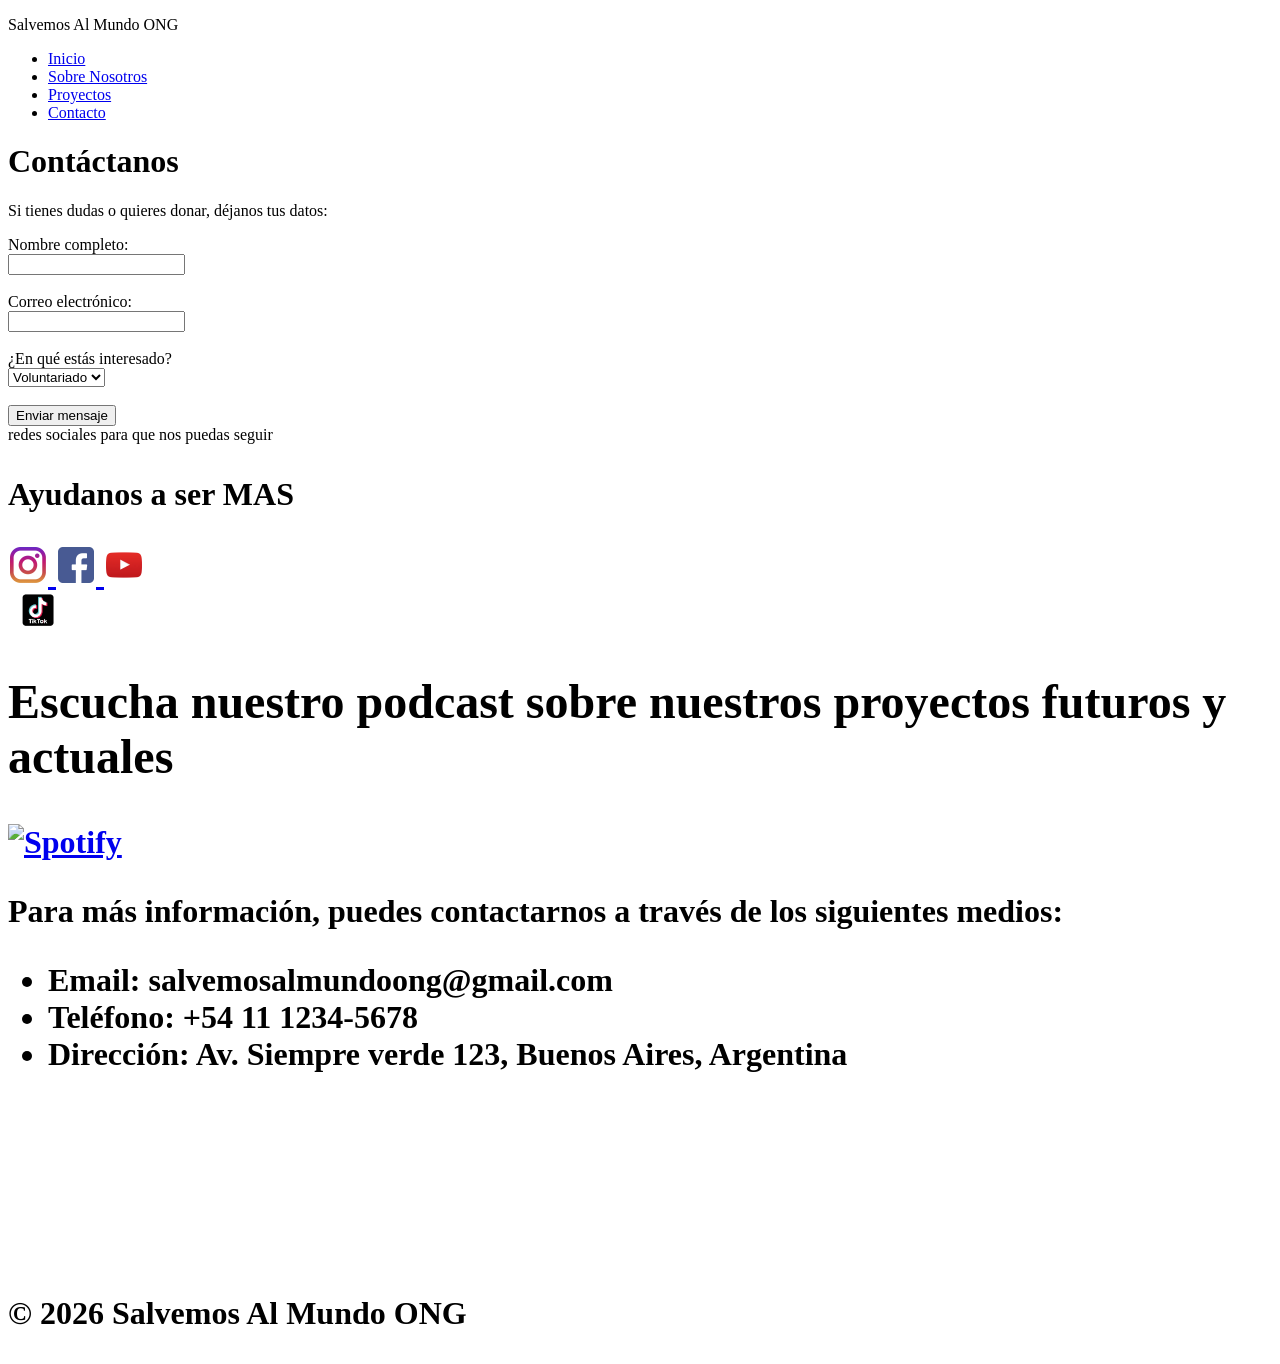
==== contacto.html @ ee83e49e "arregan cosas en el achivo contactos.html" ====
<!DOCTYPE html>
<html lang="es">
<head>
    <meta charset="UTF-8">
    <title>Contacto |Salvemos Al Mundo</title>
</head>
<body>

    <header>
        <p>Salvemos Al Mundo ONG</p>
        <nav>
            <ul>
                <li><a href="index.html">Inicio</a></li>
                <li><a href="quienes-somos.html">Sobre Nosotros</a></li>
                <li><a href="proyectos.html">Proyectos</a></li>
                <li><a href="contacto.html">Contacto</a></li>
            </ul>
        </nav>
    </header>

    <main>
        <h1>Contáctanos</h1>
        <p>Si tienes dudas o quieres donar, déjanos tus datos:</p>

        <form action="#" method="post">
            <div>
                <label for="nombre">Nombre completo:</label><br>
                <input type="text" id="nombre" name="nombre" required>
            </div>
            <br>
            <div>
                <label for="correo">Correo electrónico:</label><br>
                <input type="email" id="correo" name="correo" required>
            </div>
            <br>
            <div>
                <label for="mensaje">¿En qué estás interesado?</label><br>
                <select id="mensaje" name="interes">
                    <option value="voluntariado">Voluntariado</option>
                    <option value="donacion">Donación</option>
                    <option value="alianza">Alianzas</option>
                </select>
            </div>
            <br>
            <button type="submit">Enviar mensaje</button>
        </form>
    </main>
</h1>redes sociales para que nos puedas seguir<h1>

    <p>Ayudanos a ser MAS</p>
<div>

                <a href="https://instagram.com/salvemosalmundo" target="_blank" rel="noopener noreferrer">
                   <img src="imagenes/Logos/instagram-logo-png.webp" alt="Instagram de Salvemos Al Mundo" width="40">
                </a>

                <a href="https://facebook.com" target="_blank" rel="noopener noreferrer">
                    <img src="imagenes/Logos/facebook-logo.webp" alt="Facebook" width="40">
                </a>

                <a href="https://youtube.com" target="_blank" rel="noopener noreferrer">
                    <img src="imagenes/Logos/youtube-logo-png.webp" alt="Twitter" width="40">
                </a>  
                <div>
                    
                <a href="https://tik tok.com"target="_blank" rel="noopener noreferrer">
                    <img src="imagenes/Logos/tik tok logo.png"alt="Twitter" width="60">
                </a>

            <h2>Escucha nuestro podcast sobre nuestros proyectos futuros y actuales</h2>

                <a href="https://spotify.com" target="_blank" rel="noopener noreferrer">
                    <img src="imagenes/Logo/spotify_logo_icon_189218.png" alt="Spotify" width="40">
                </a>

                </div>

                
            <p>Para más información, puedes contactarnos a través de los siguientes medios:</p>
            <ul>
                <li>Email: salvemosalmundoong@gmail.com</li>
                <li>Teléfono: +54 11 1234-5678</li>
                <li>Dirección: Av. Siempre verde 123, Buenos Aires, Argentina</li>
            </ul>
        </section>
        <iframe src="https://www.google.com/maps/embed?pb=!1m18!1m12!1m3!1d3022.87474548444!2d-73.9857000848206!3d40.7484409793265!2m3!1f0!2f0!3f0!3m2!1i1024!2i768!4f13.1!3m3!1m2!1s0x89c259a4d4c9a2e3%3A0x5a6b6e6e6e6e6e6e!2sTimes%20Square!5e0!3m2!1sen!2sus!4v1635599999999!5m2!1sen!2sus" frameborder="0" allowfullscreen></iframe>

    <footer>
        <p>&copy; 2026 Salvemos Al Mundo ONG</p>
    </footer>

</body>
</html>
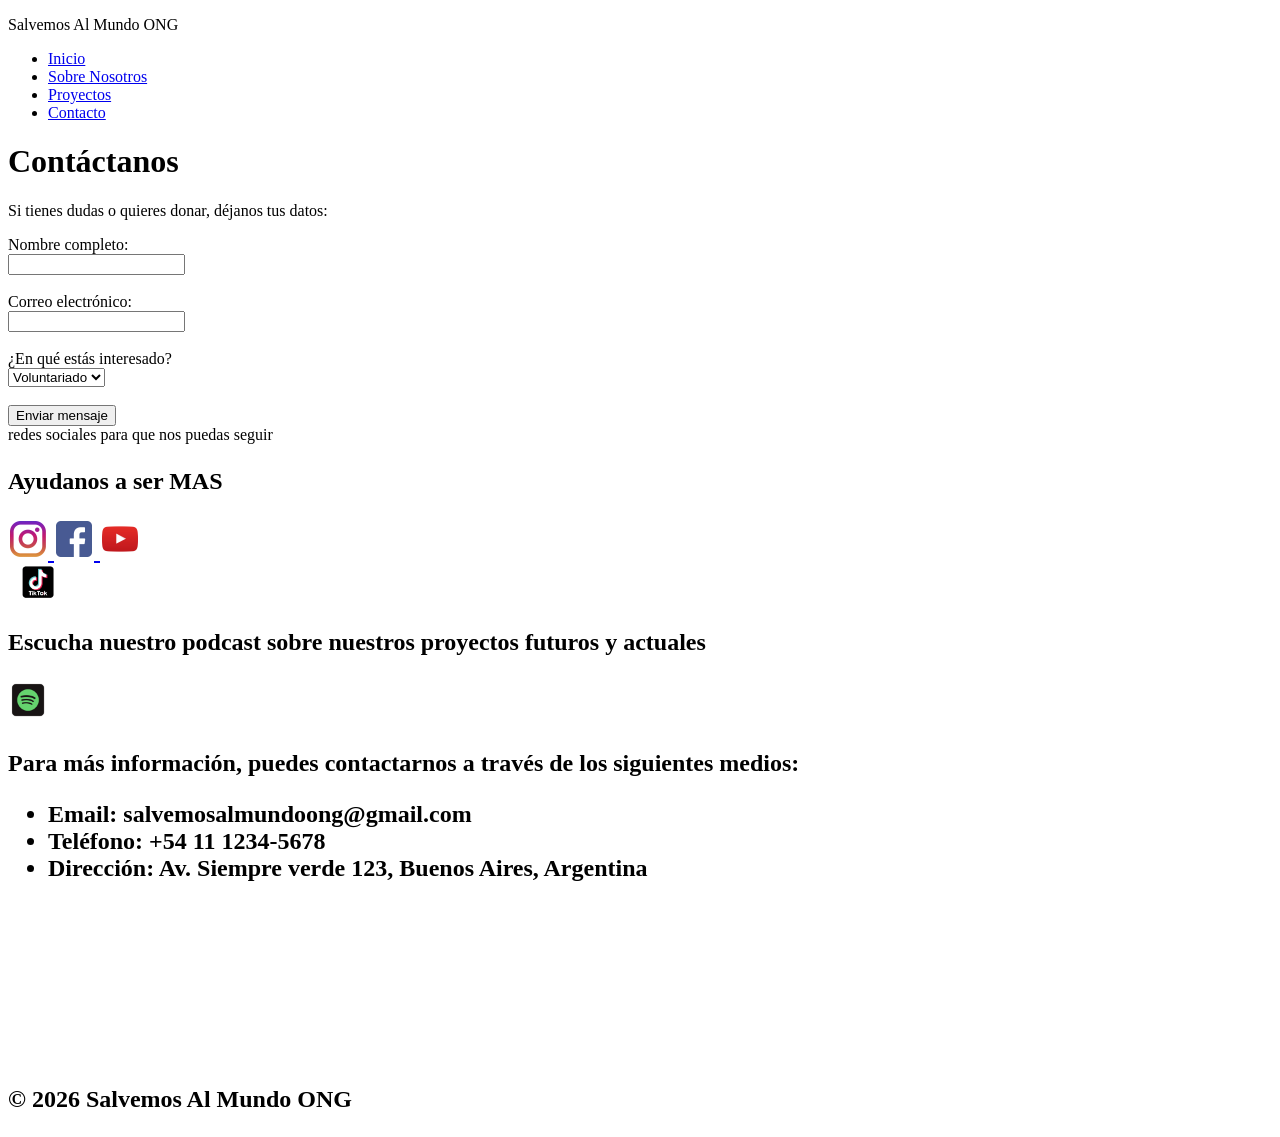
==== commit 6a1b23ef: "fix:elimine contacto.css y y arregle contacto.html" ====
--- a/contacto.html
+++ b/contacto.html
@@ -45,7 +45,7 @@
             <button type="submit">Enviar mensaje</button>
         </form>
     </main>
-</h1>redes sociales para que nos puedas seguir<h1>
+</h2>redes sociales para que nos puedas seguir<h2>
 
     <p>Ayudanos a ser MAS</p>
 <div>
@@ -67,10 +67,10 @@
                     <img src="imagenes/Logos/tik tok logo.png"alt="Twitter" width="60">
                 </a>
 
-            <h2>Escucha nuestro podcast sobre nuestros proyectos futuros y actuales</h2>
+            <p>Escucha nuestro podcast sobre nuestros proyectos futuros y actuales</p>
 
                 <a href="https://spotify.com" target="_blank" rel="noopener noreferrer">
-                    <img src="imagenes/Logo/spotify_logo_icon_189218.png" alt="Spotify" width="40">
+                    <img src="imagenes/Logos/spotify_logo_icon_189218.png" alt="Spotify" width="40">
                 </a>
 
                 </div>
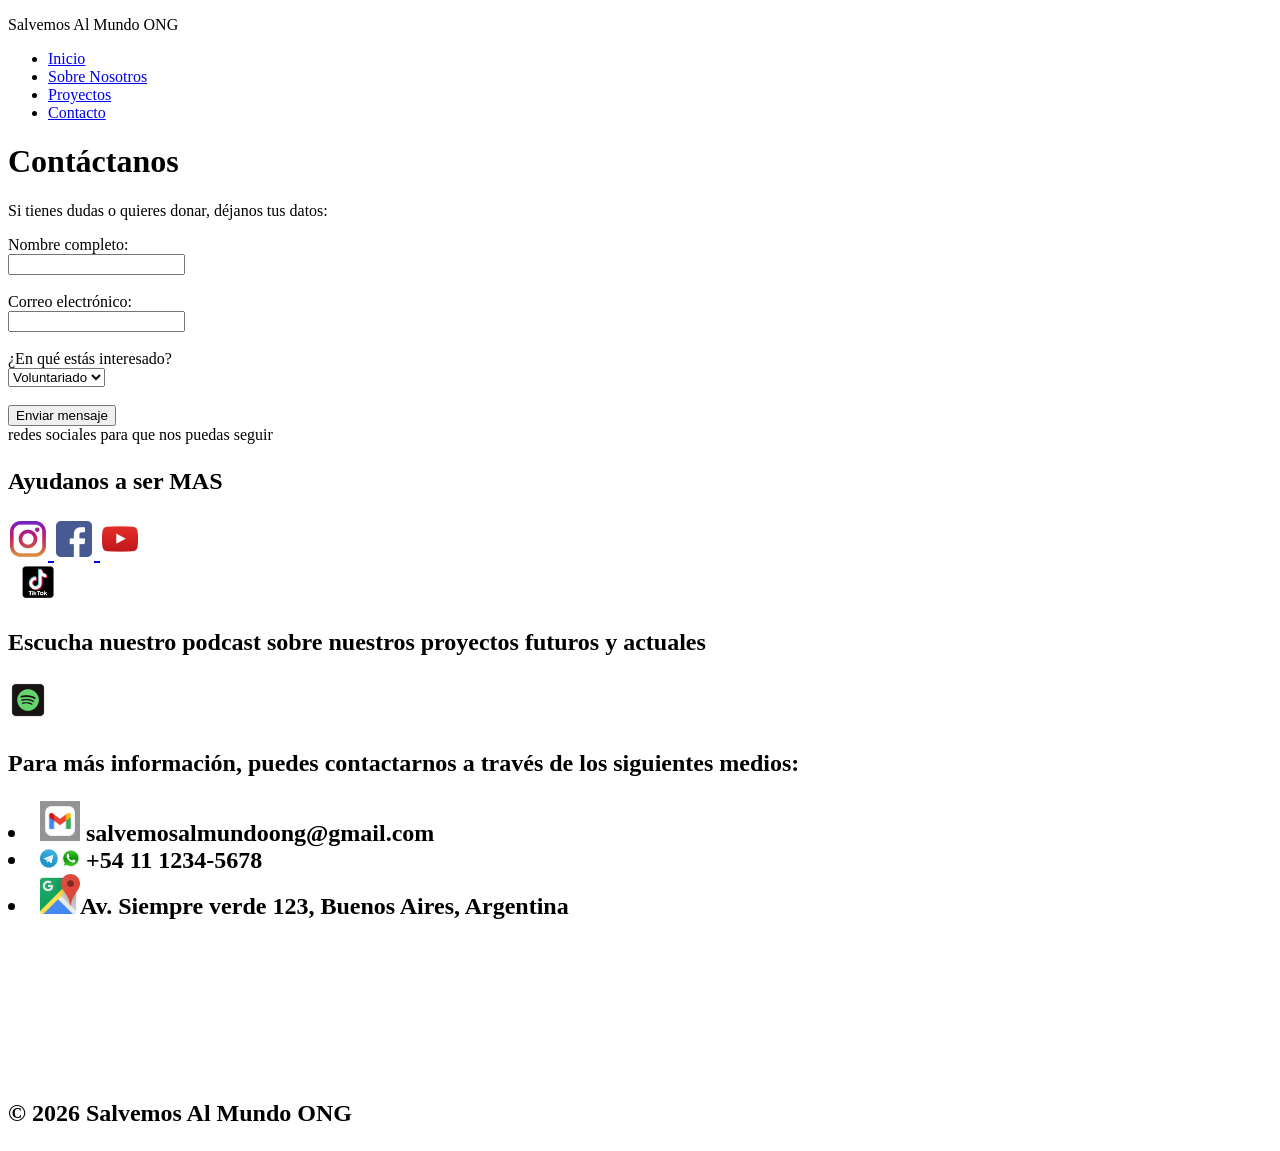
==== commit ac8f41fa: "fix:agregue imagenes en la carpeta  logos  y hice cambios en contactos.html" ====
--- a/contacto.html
+++ b/contacto.html
@@ -77,11 +77,15 @@
 
                 
             <p>Para más información, puedes contactarnos a través de los siguientes medios:</p>
-            <ul>
-                <li>Email: salvemosalmundoong@gmail.com</li>
-                <li>Teléfono: +54 11 1234-5678</li>
-                <li>Dirección: Av. Siempre verde 123, Buenos Aires, Argentina</li>
-            </ul>
+            
+                <li>
+                    <img src="imagenes/Logos/icono-aplicacion-gmail.avif" width="40"> salvemosalmundoong@gmail.com</li>
+                <li> 
+                    <img src="imagenes/Logos/zap-png-mini-logo-whatsapp-png.png" width="40"> +54 11 1234-5678</li>
+                                       
+                <li>
+                    <img src="imagenes/Logos/Google_Maps_icon.png" width="40">Av. Siempre verde 123, Buenos Aires, Argentina</li>
+            
         </section>
         <iframe src="https://www.google.com/maps/embed?pb=!1m18!1m12!1m3!1d3022.87474548444!2d-73.9857000848206!3d40.7484409793265!2m3!1f0!2f0!3f0!3m2!1i1024!2i768!4f13.1!3m3!1m2!1s0x89c259a4d4c9a2e3%3A0x5a6b6e6e6e6e6e6e!2sTimes%20Square!5e0!3m2!1sen!2sus!4v1635599999999!5m2!1sen!2sus" frameborder="0" allowfullscreen></iframe>
 
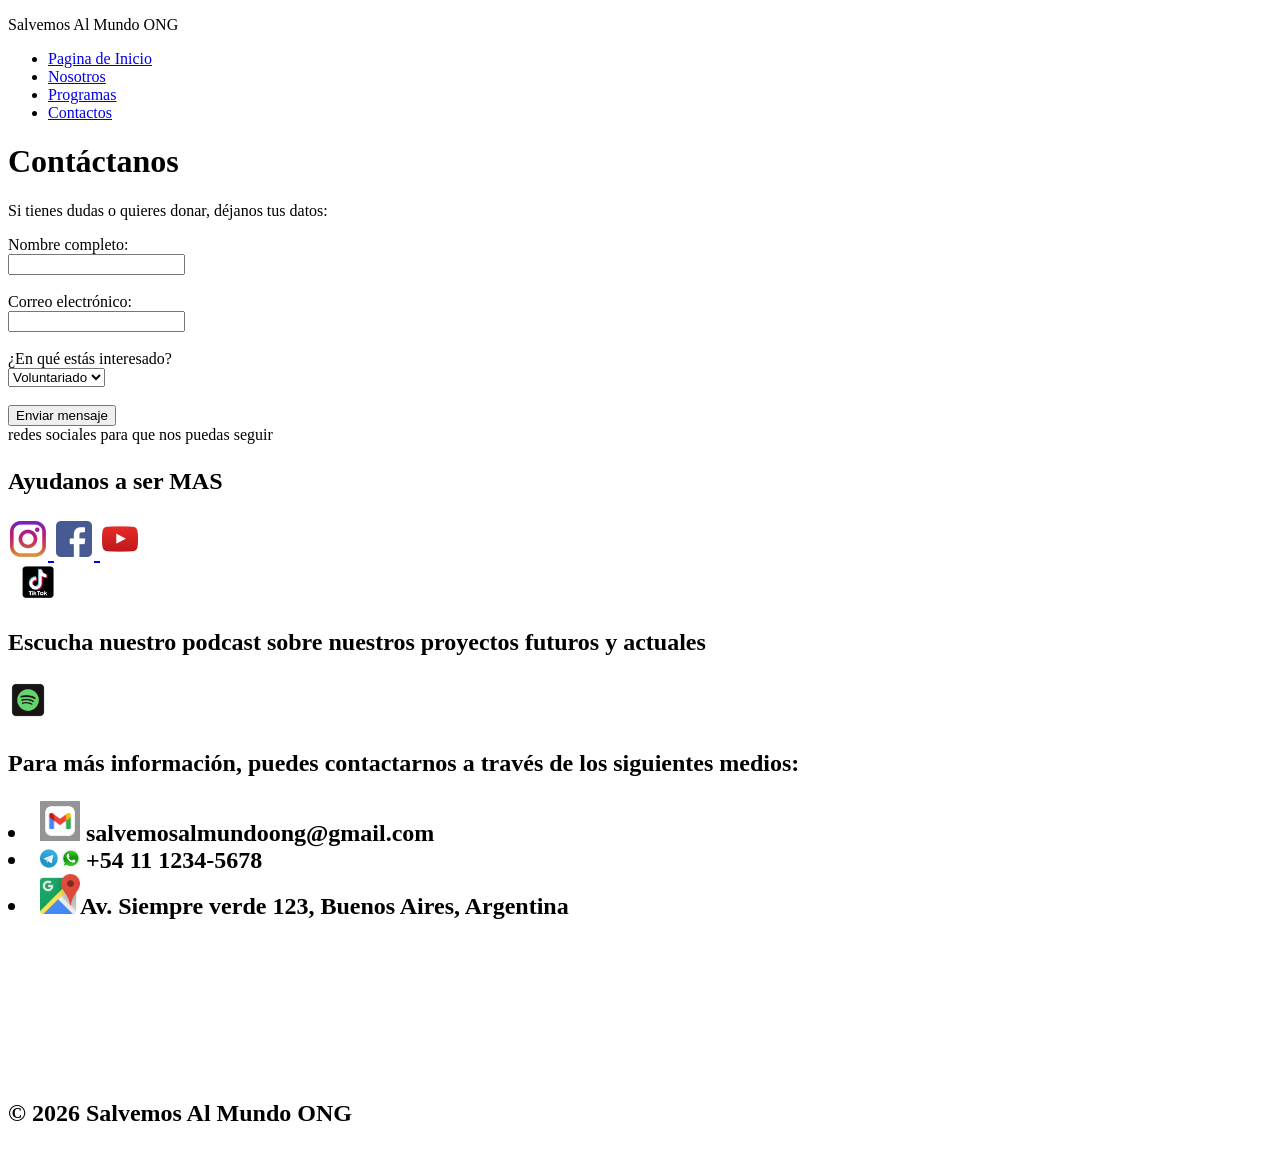
==== commit f8bb1b24: "fix nombres" ====
--- a/contacto.html
+++ b/contacto.html
@@ -10,10 +10,10 @@
         <p>Salvemos Al Mundo ONG</p>
         <nav>
             <ul>
-                <li><a href="index.html">Inicio</a></li>
-                <li><a href="quienes-somos.html">Sobre Nosotros</a></li>
-                <li><a href="proyectos.html">Proyectos</a></li>
-                <li><a href="contacto.html">Contacto</a></li>
+                 <li><a href="#Index">Pagina de Inicio</a></li>
+                    <li><a href="#Nosotros">Nosotros</a></li>
+                    <li><a href="#Programas">Programas</a></li>
+                    <li><a href="#Contactos">Contactos</a></li>
             </ul>
         </nav>
     </header>
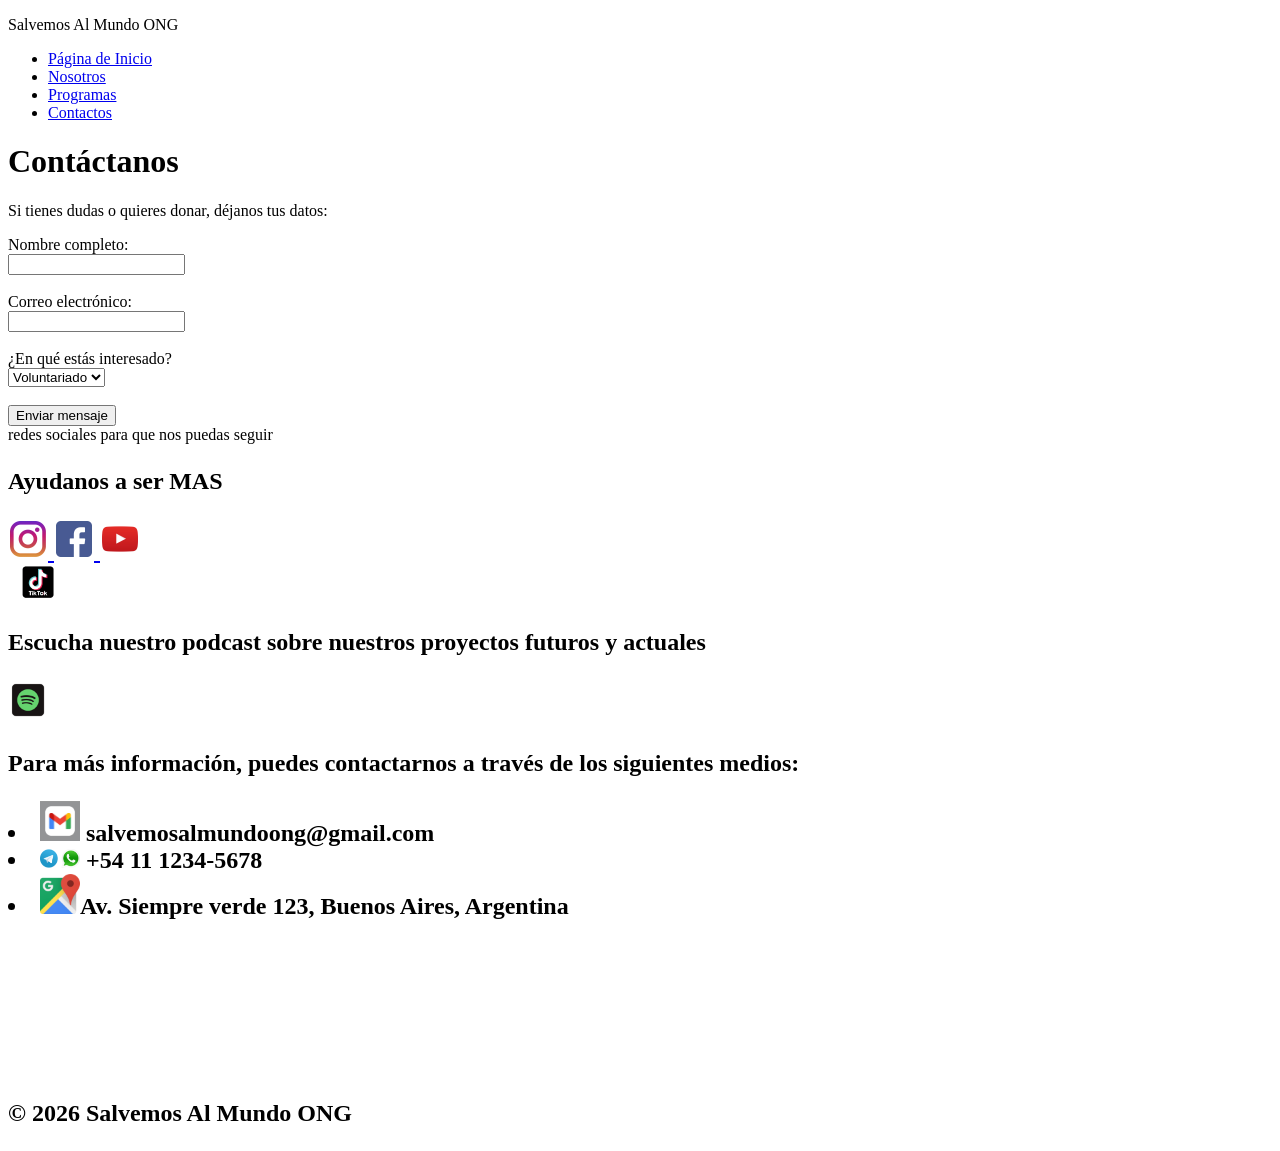
==== commit d4e2a042: "fix:arreglado los vinculos para que se abran bien una a la otra" ====
--- a/contacto.html
+++ b/contacto.html
@@ -2,20 +2,20 @@
 <html lang="es">
 <head>
     <meta charset="UTF-8">
-    <title>Contacto |Salvemos Al Mundo</title>
+    <title>Contacto |Manos verdes</title>
 </head>
 <body>
 
     <header>
         <p>Salvemos Al Mundo ONG</p>
         <nav>
-            <ul>
-                 <li><a href="#Index">Pagina de Inicio</a></li>
-                    <li><a href="#Nosotros">Nosotros</a></li>
-                    <li><a href="#Programas">Programas</a></li>
-                    <li><a href="#Contactos">Contactos</a></li>
-            </ul>
-        </nav>
+    <ul>
+        <li><a href="index.html">Página de Inicio</a></li>
+        <li><a href="nosotros.html">Nosotros</a></li>
+        <li><a href="programa.html">Programas</a></li>
+        <li><a href="contacto.html">Contactos</a></li>
+    </ul>
+</nav>
     </header>
 
     <main>
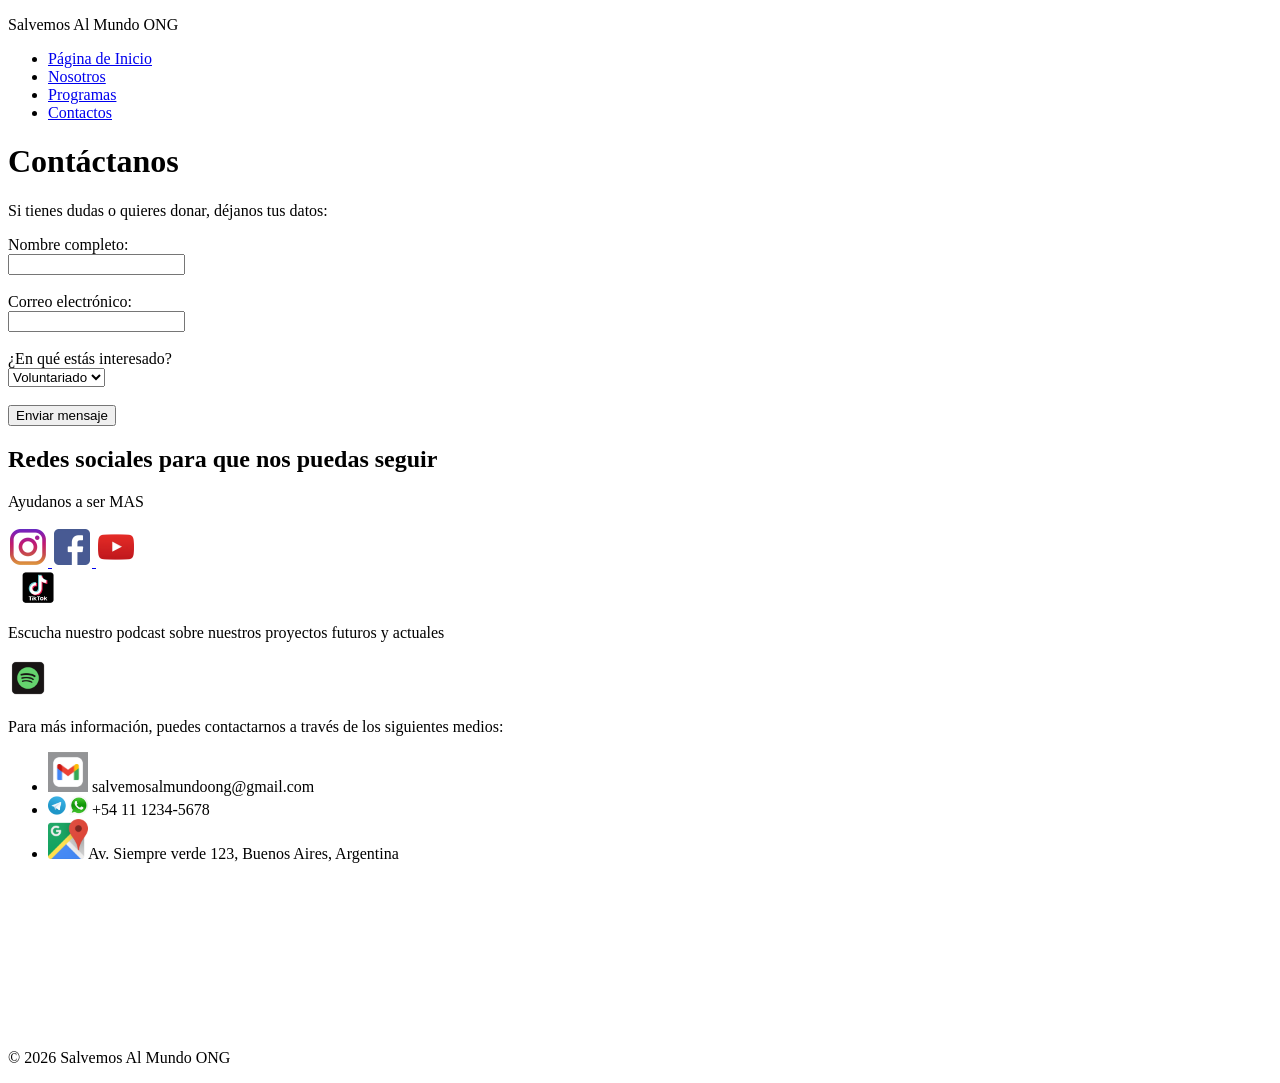
==== commit b1b09a81: "fix:arreglado errores en los archivos cotacto.html y programa.html" ====
--- a/contacto.html
+++ b/contacto.html
@@ -45,8 +45,7 @@
             <button type="submit">Enviar mensaje</button>
         </form>
     </main>
-</h2>redes sociales para que nos puedas seguir<h2>
-
+<h2>Redes sociales para que nos puedas seguir</h2>
     <p>Ayudanos a ser MAS</p>
 <div>
 
@@ -77,7 +76,7 @@
 
                 
             <p>Para más información, puedes contactarnos a través de los siguientes medios:</p>
-            
+            <ul>
                 <li>
                     <img src="imagenes/Logos/icono-aplicacion-gmail.avif" width="40"> salvemosalmundoong@gmail.com</li>
                 <li> 
@@ -85,7 +84,7 @@
                                        
                 <li>
                     <img src="imagenes/Logos/Google_Maps_icon.png" width="40">Av. Siempre verde 123, Buenos Aires, Argentina</li>
-            
+            </ul>
         </section>
         <iframe src="https://www.google.com/maps/embed?pb=!1m18!1m12!1m3!1d3022.87474548444!2d-73.9857000848206!3d40.7484409793265!2m3!1f0!2f0!3f0!3m2!1i1024!2i768!4f13.1!3m3!1m2!1s0x89c259a4d4c9a2e3%3A0x5a6b6e6e6e6e6e6e!2sTimes%20Square!5e0!3m2!1sen!2sus!4v1635599999999!5m2!1sen!2sus" frameborder="0" allowfullscreen></iframe>
 
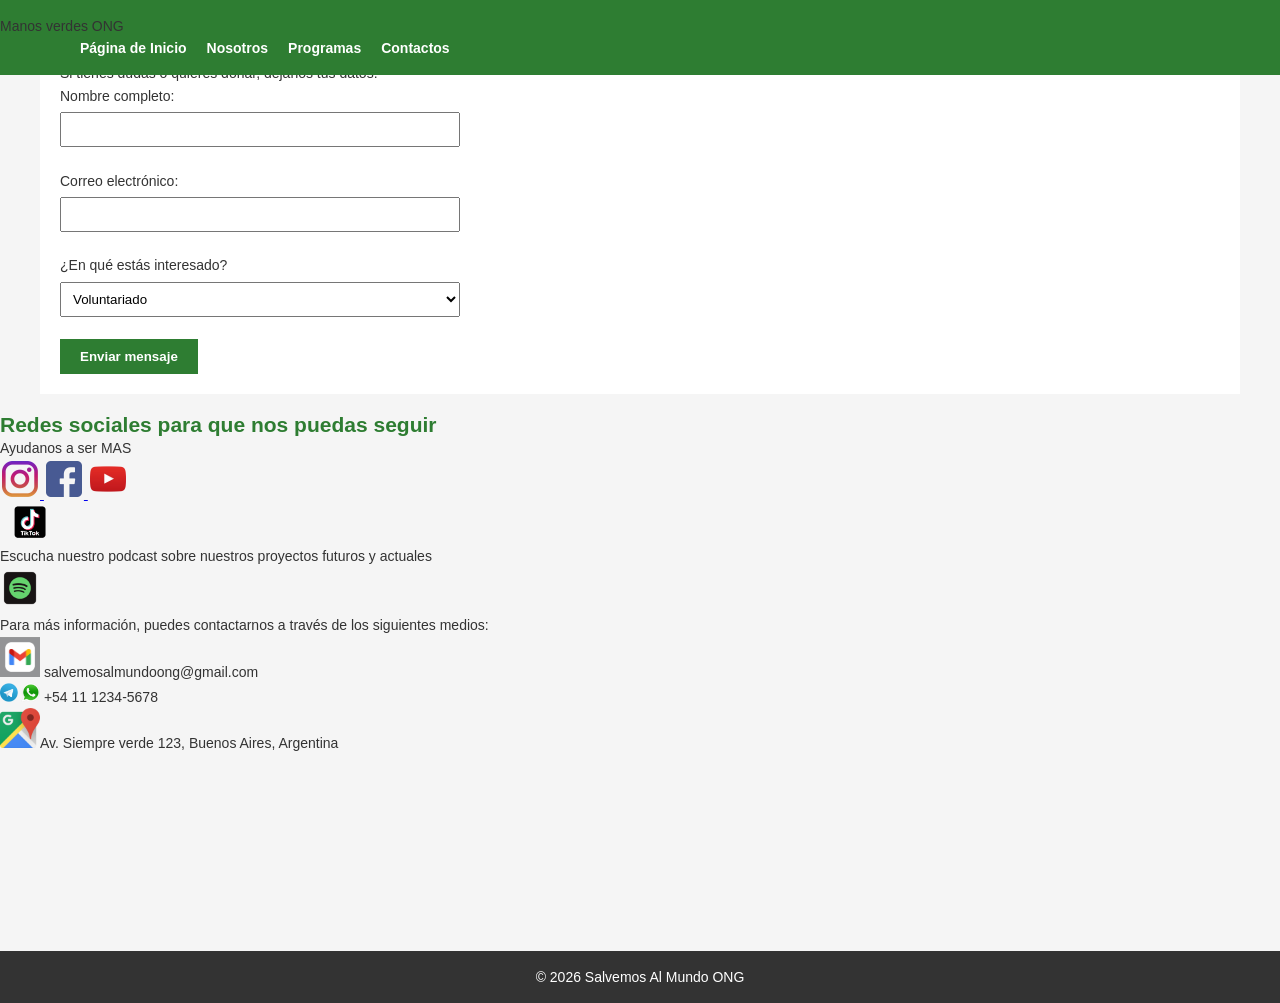
==== commit 1a7ccf44: "fix:errores de codigo" ====
--- a/contacto.html
+++ b/contacto.html
@@ -3,11 +3,12 @@
 <head>
     <meta charset="UTF-8">
     <title>Contacto |Manos verdes</title>
+    <link rel="stylesheet" href="css/estilo.css">
 </head>
 <body>
 
     <header>
-        <p>Salvemos Al Mundo ONG</p>
+        <p>Manos verdes ONG</p>
         <nav>
     <ul>
         <li><a href="index.html">Página de Inicio</a></li>
@@ -85,7 +86,7 @@
                 <li>
                     <img src="imagenes/Logos/Google_Maps_icon.png" width="40">Av. Siempre verde 123, Buenos Aires, Argentina</li>
             </ul>
-        </section>
+        
         <iframe src="https://www.google.com/maps/embed?pb=!1m18!1m12!1m3!1d3022.87474548444!2d-73.9857000848206!3d40.7484409793265!2m3!1f0!2f0!3f0!3m2!1i1024!2i768!4f13.1!3m3!1m2!1s0x89c259a4d4c9a2e3%3A0x5a6b6e6e6e6e6e6e!2sTimes%20Square!5e0!3m2!1sen!2sus!4v1635599999999!5m2!1sen!2sus" frameborder="0" allowfullscreen></iframe>
 
     <footer>
--- a/css/estilo.css
+++ b/css/estilo.css
@@ -0,0 +1,377 @@
+/* Reset básico */
+* {
+    margin: 0;
+    padding: 0;
+    box-sizing: border-box;
+}
+
+body {
+    font-family: Arial, Helvetica, sans-serif;
+    color: #4f5e62;
+    font-size: 14px;
+    line-height: 1.6em;
+    background-color: #ffffff;
+}
+
+
+/* NAVBAR */
+
+.navbar{
+    background-color: black;
+
+    display: flex;
+    justify-content: space-between;
+    align-items: center;
+
+    padding: 10px 30px;
+
+    position: fixed;
+    width: 100%;
+    z-index: 1000;
+}
+
+.logo img{
+    width: 80px;
+}
+
+.menu{
+    display: flex;
+    gap: 30px;
+    list-style: none;
+}
+
+.menu a{
+    color: white;
+    text-decoration: none;
+    font-weight: bold;
+    font-size: 14px;
+    transition: color 0.3s ease;
+}
+
+.menu a:hover{
+    color: #6fcf97;
+}
+
+.redes{
+    display: flex;
+    gap: 15px;
+}
+
+.redes img{
+    width: 30px;
+}
+
+
+/* SECCIONES */
+
+.bloque{
+    position: relative;
+    height: 100vh;
+
+    background-size: cover;
+    background-position: center;
+    background-repeat: no-repeat;
+
+    display: flex;
+    align-items: center;
+
+    padding: 80px;
+    overflow: hidden;
+}
+
+
+/* IMAGENES */
+
+.playa{
+    background-image: url("../imagenes/imagenesDeProjectos/imagenesDeLaPlaya1.jpg");
+}
+
+.playa2{
+    background-image: url("../imagenes/imagenesDeProjectos/imagenesDeLaPlaya2.jpg");
+}
+
+.playa3{
+    background-image: url("../imagenes/imagenesDeProjectos/imagenesDeLaPlaya3.jpg");
+}
+
+
+/* POSICIONES */
+
+.izquierda{
+    justify-content: flex-start;
+    align-items: flex-start;
+    padding-left: 10px;
+    padding-top: 40px;
+}
+
+.derecha{
+    justify-content: flex-end;
+    align-items: flex-start;
+    padding-right: 10px;
+    padding-top: 40px;
+}
+
+.centro{
+    justify-content: center;
+    text-align: center;
+}
+
+
+/* CONTENIDO */
+
+.contenido{
+    position: relative;
+    z-index: 2;
+    max-width: 410px;
+    color: white;
+    padding: 40px 35px;
+}
+
+
+/* PRIMERA SECCION */
+
+.hero .contenido{
+    background: none;
+    padding: 0;
+}
+
+.hero::before{
+    content: "";
+    position: absolute;
+    inset: 0;
+    background-color: rgba(0,0,0,0.45);
+    z-index: 1;
+}
+
+
+/* LADOS OSCUROS */
+
+.izquierda::before{
+    content: "";
+    position: absolute;
+    top: 0;
+    left: 0;
+
+    width: 33%;
+    height: 100%;
+    background-color: rgba(0,0,0,0.60);
+
+    z-index: 1;
+}
+
+.derecha::before{
+    content: "";
+    position: absolute;
+    top: 0;
+    right: 0;
+
+    width: 33%;
+    height: 100%;
+    background-color: rgba(0,0,0,0.60);
+
+    z-index: 1;
+}
+
+
+/* AJUSTE TEXTO */
+
+.izquierda .contenido{
+    margin-left: 15px;
+}
+
+.derecha .contenido{
+    margin-right: 15px;
+}
+
+
+/* TEXTOS */
+
+.contenido h1{
+    font-size: 70px;
+    line-height: 1.1;
+    margin-bottom: 25px;
+}
+
+.contenido h2{
+    font-size: 42px;
+    line-height: 1.1;
+    margin-bottom: 20px;
+}
+
+.contenido p{
+    font-size: 18px;
+    line-height: 1.7;
+}
+
+
+/* CUARTA SECCION (ARREGLADA) */
+
+.info.fondo-verde .contenido{
+    color: black;
+    text-align: center;
+
+    display: flex;
+    flex-direction: column;
+    align-items: center;
+}
+
+
+.info.fondo-verde ul{
+    list-style-position: inside;
+    padding: 0;
+    margin-top: 20px;
+}
+
+.info.fondo-verde li{
+    margin-bottom: 10px;
+}
+
+
+/* RESPONSIVE */
+
+@media(max-width: 900px){
+
+    .bloque{
+        padding: 40px;
+    }
+
+    .contenido{
+        max-width: 100%;
+        padding: 25px;
+    }
+
+    .contenido h1{
+        font-size: 45px;
+    }
+
+    .contenido h2{
+        font-size: 38px;
+    }
+
+    .contenido p{
+        font-size: 18px;
+    }
+
+    .menu{
+        gap: 15px;
+    }
+
+    .izquierda::before,
+    .derecha::before{
+        width: 100%;
+    }
+}
+/* Variables en :root para la paleta de colores */
+:root {
+    --color-primario: #2e7d32; /* Verde ecológico */
+    --color-secundario: #333333; /* Gris oscuro */
+    --color-fondo: #f5f5f5;
+    --color-blanco: #ffffff;
+}
+
+/* Estilos Generales utilizando variables */
+body {
+    font-family: 'Roboto', sans-serif; /* Google Font */
+    background-color: var(--color-fondo);
+    color: var(--color-secundario);
+    margin: 0;
+    padding: 0;
+}
+
+header {
+    background-color: var(--color-primario);
+    padding: 15px 0;
+    position: fixed;
+    width: 100%;
+    top: 0;
+    z-index: 1000;
+}
+
+nav {
+    display: flex;
+    justify-content: space-between;
+    align-items: center;
+    max-width: 1200px;
+    margin: 0 auto;
+    padding: 0 20px;
+}
+
+.logo-texto {
+    color: var(--color-blanco);
+    font-size: 1.5rem;
+    font-weight: bold;
+}
+
+nav ul {
+    list-style: none;
+    margin: 0;
+    padding: 0;
+    display: flex;
+}
+
+nav ul li {
+    margin-left: 20px;
+}
+
+nav ul li a {
+    color: var(--color-blanco);
+    text-decoration: none;
+    font-weight: bold;
+}
+
+nav ul li a:hover {
+    text-decoration: underline;
+}
+
+.spacer {
+    height: 80px; /* Evita que el header tape el contenido principal */
+}
+
+main {
+    max-width: 1200px;
+    margin: 20px auto;
+    padding: 20px;
+    background-color: var(--color-blanco);
+}
+
+section {
+    margin-bottom: 40px;
+}
+
+h1, h2 {
+    color: var(--color-primario);
+}
+
+p {
+    line-height: 1.6;
+}
+
+/* Formularios */
+form input, form select {
+    padding: 8px;
+    width: 100%;
+    max-width: 400px;
+    margin-top: 5px;
+}
+
+button {
+    background-color: var(--color-primario);
+    color: var(--color-blanco);
+    border: none;
+    padding: 10px 20px;
+    cursor: pointer;
+    font-weight: bold;
+}
+
+button:hover {
+    background-color: #1b5e20;
+}
+
+/* Footer */
+footer {
+    background-color: var(--color-secundario);
+    color: var(--color-blanco);
+    text-align: center;
+    padding: 15px 0;
+    margin-top: 40px;
+}
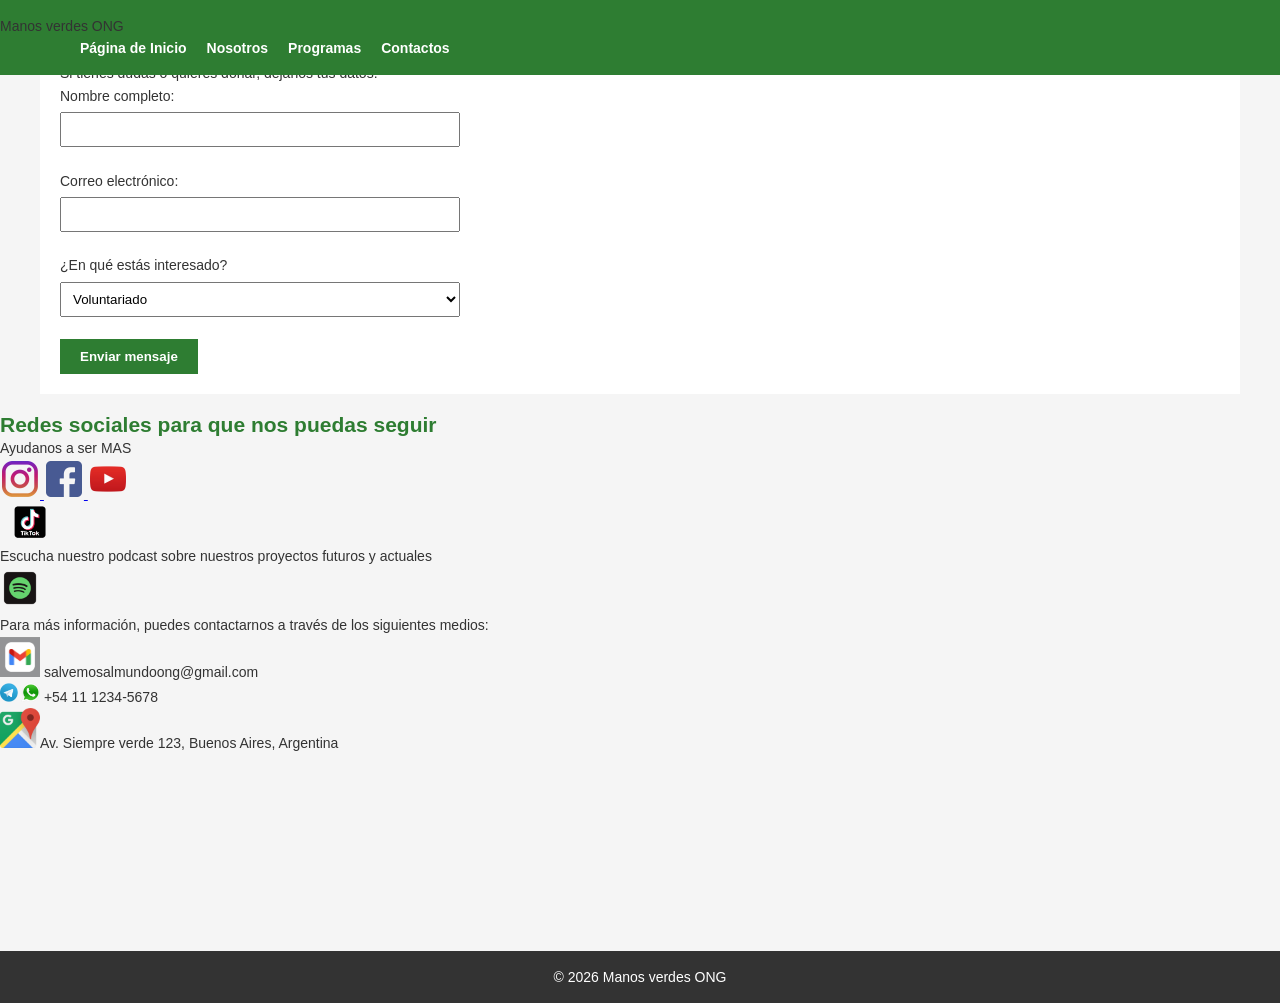
==== commit 57dabbfb: "fix:errores de codigo" ====
--- a/contacto.html
+++ b/contacto.html
@@ -90,7 +90,7 @@
         <iframe src="https://www.google.com/maps/embed?pb=!1m18!1m12!1m3!1d3022.87474548444!2d-73.9857000848206!3d40.7484409793265!2m3!1f0!2f0!3f0!3m2!1i1024!2i768!4f13.1!3m3!1m2!1s0x89c259a4d4c9a2e3%3A0x5a6b6e6e6e6e6e6e!2sTimes%20Square!5e0!3m2!1sen!2sus!4v1635599999999!5m2!1sen!2sus" frameborder="0" allowfullscreen></iframe>
 
     <footer>
-        <p>&copy; 2026 Salvemos Al Mundo ONG</p>
+        <p>&copy; 2026 Manos verdes ONG</p>
     </footer>
 
 </body>
